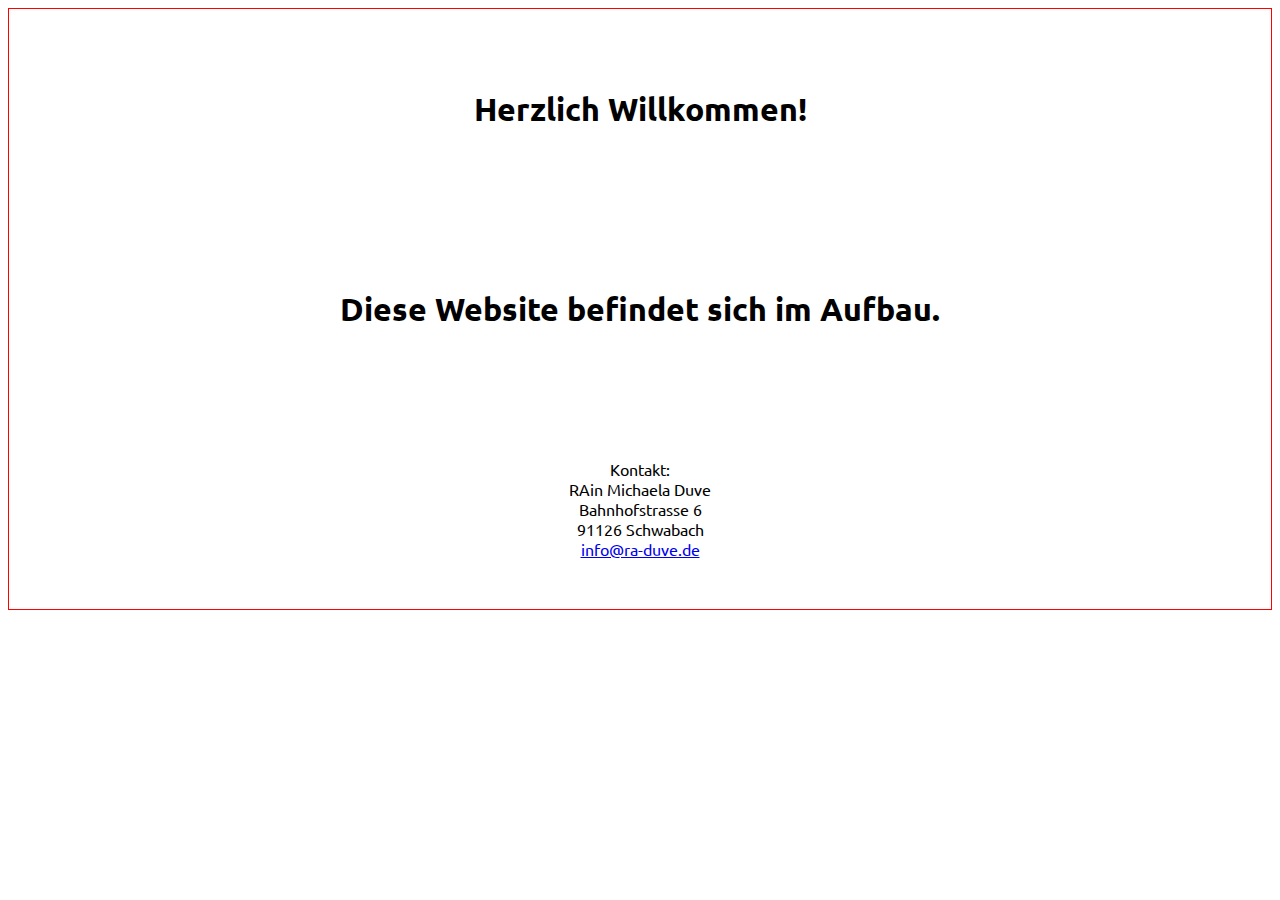
==== index.html @ 79f6a0b1 "index file" ====
<!DOCTYPE html>
<html lang="en">
<head>
    <meta charset="UTF-8">
    
    <title>Willkommen bei der Rechtsanwaltskanlei Michaela Duve</title>
    <link href="https://fonts.googleapis.com/css2?family=Ubuntu&display=swap" rel="stylesheet">
    <style>
        .container{
            display: grid;
            margin: auto;
            /* display: flex; */
            grid-template-rows: 200px 200px 200px;
            grid-template-areas: 'top' 'middle' 'bottom';
            border: 1px solid red;
            justify-content: center;
            /* align-content: center */
        }
        .box{
            display: flex;
            align-items: center;
            justify-content: center;
            flex-direction: column;
        }
        body{
            font-family: 'Ubuntu', sans-serif;
            /* font-family: 'Cantarell', sans-serif; */
            /* font-family: 'Roboto Mono', monospace; */
        }
        h1, h2, h3, h4, h5, h6{
            font-family: 'Ubuntu', sans-serif;
        }
        #HeadOne{
            grid-area: top;
        }
        #HeadTwo{
            grid-area: middle;
        }
        #TextThree{
            grid-area: bottom;
            text-align: center;
        }
    </style>
</head>
<body>
    <div class="container">
        <h1 class="box" id="#HeadOne">Herzlich Willkommen!</h1>
        <h1 class="box" id="#HeadTwo">Diese Website befindet sich im Aufbau.</h1>
        <div class="box" id="TextThree">
            Kontakt: <br>
            RAin Michaela Duve <br>
            Bahnhofstrasse 6 <br>
            91126 Schwabach <br>
            <a href="mailto:info@ra-duve.de">info@ra-duve.de</a>
        </div>
    </div>
</body>
</html>
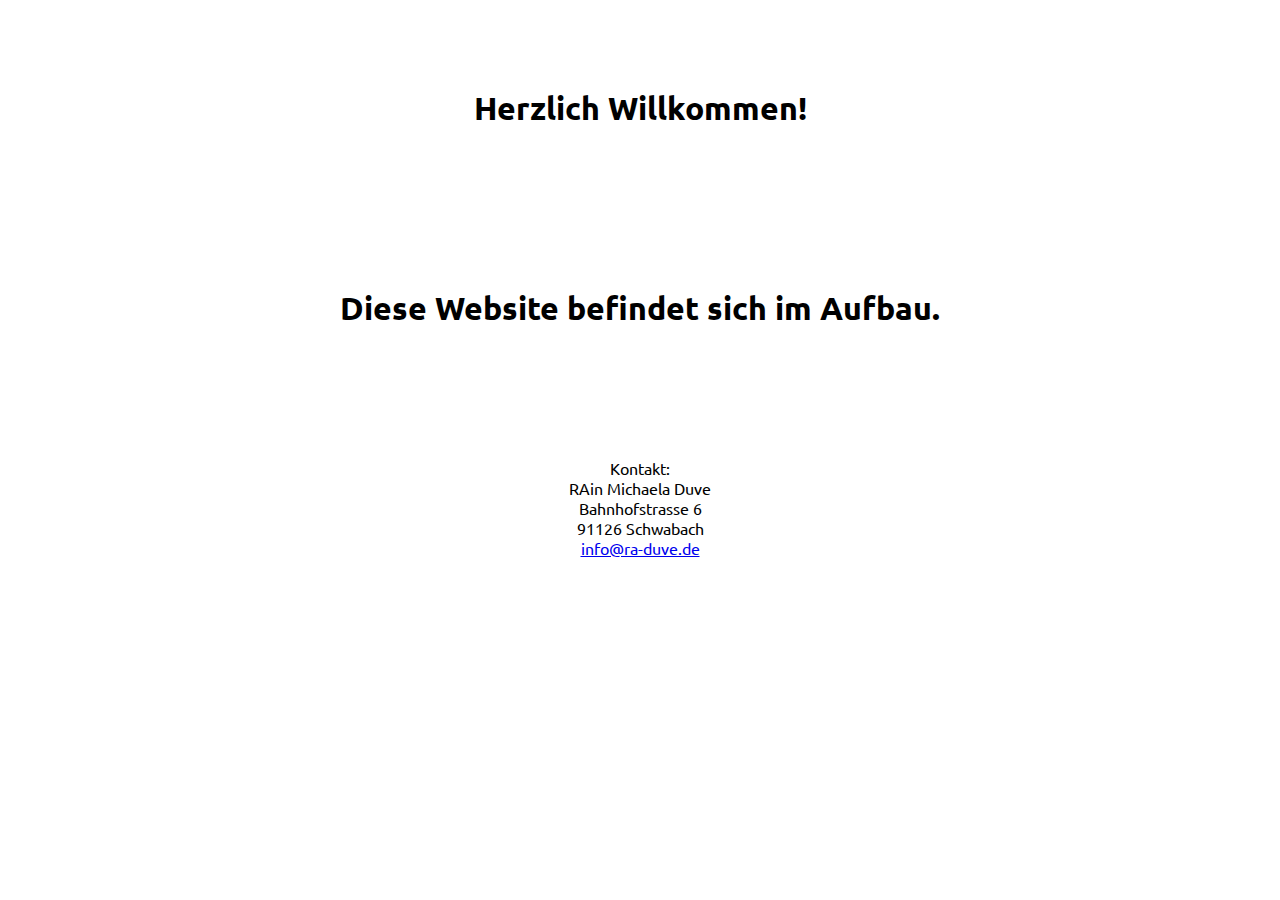
==== commit db34e664: "erased boxing" ====
--- a/index.html
+++ b/index.html
@@ -12,7 +12,7 @@
             /* display: flex; */
             grid-template-rows: 200px 200px 200px;
             grid-template-areas: 'top' 'middle' 'bottom';
-            border: 1px solid red;
+            /* border: 1px solid red; */
             justify-content: center;
             /* align-content: center */
         }
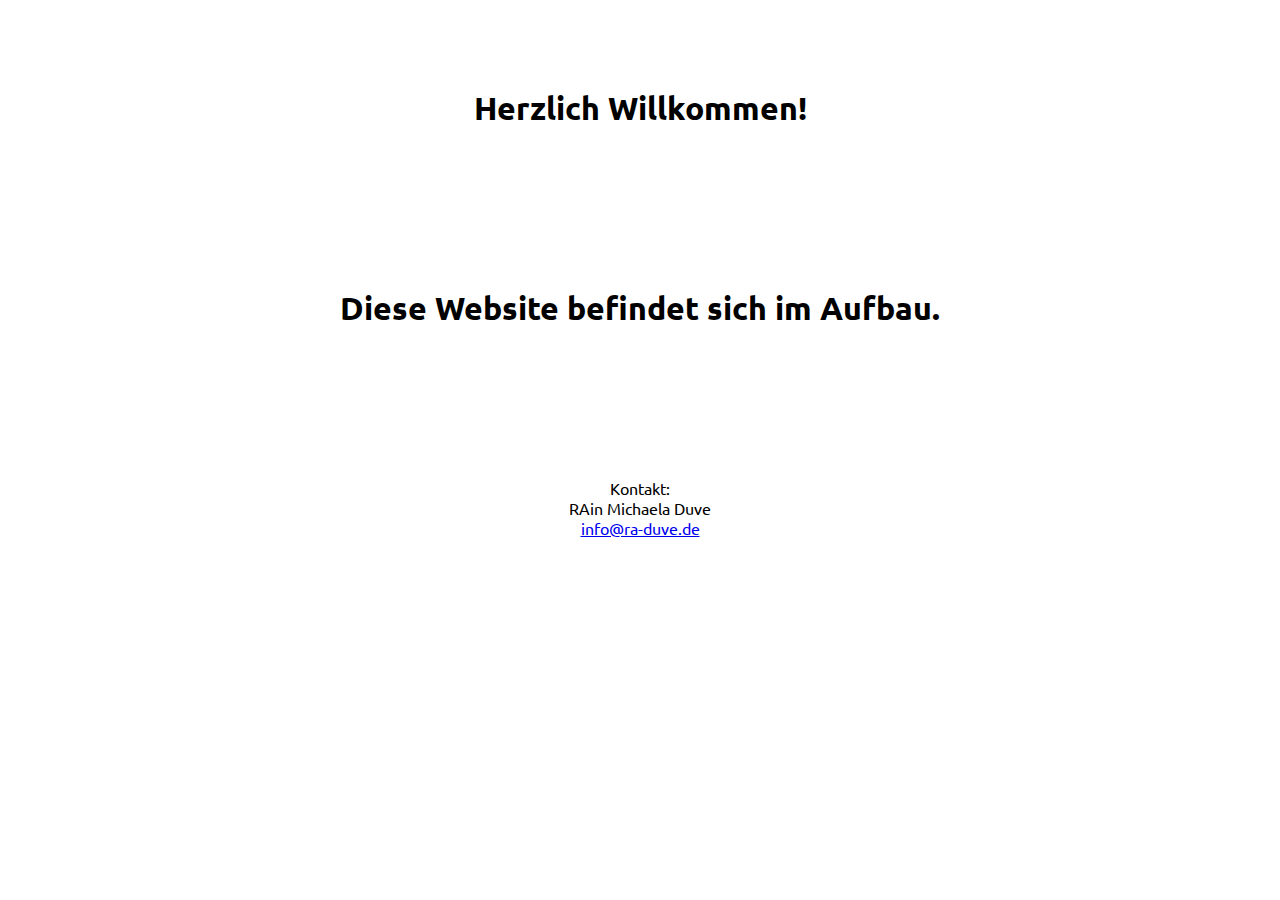
==== commit da9ca70d: "new colors" ====
--- a/index.html
+++ b/index.html
@@ -49,8 +49,8 @@
         <div class="box" id="TextThree">
             Kontakt: <br>
             RAin Michaela Duve <br>
-            Bahnhofstrasse 6 <br>
-            91126 Schwabach <br>
+            <!-- Bahnhofstrasse 6 <br>
+            91126 Schwabach <br> -->
             <a href="mailto:info@ra-duve.de">info@ra-duve.de</a>
         </div>
     </div>
